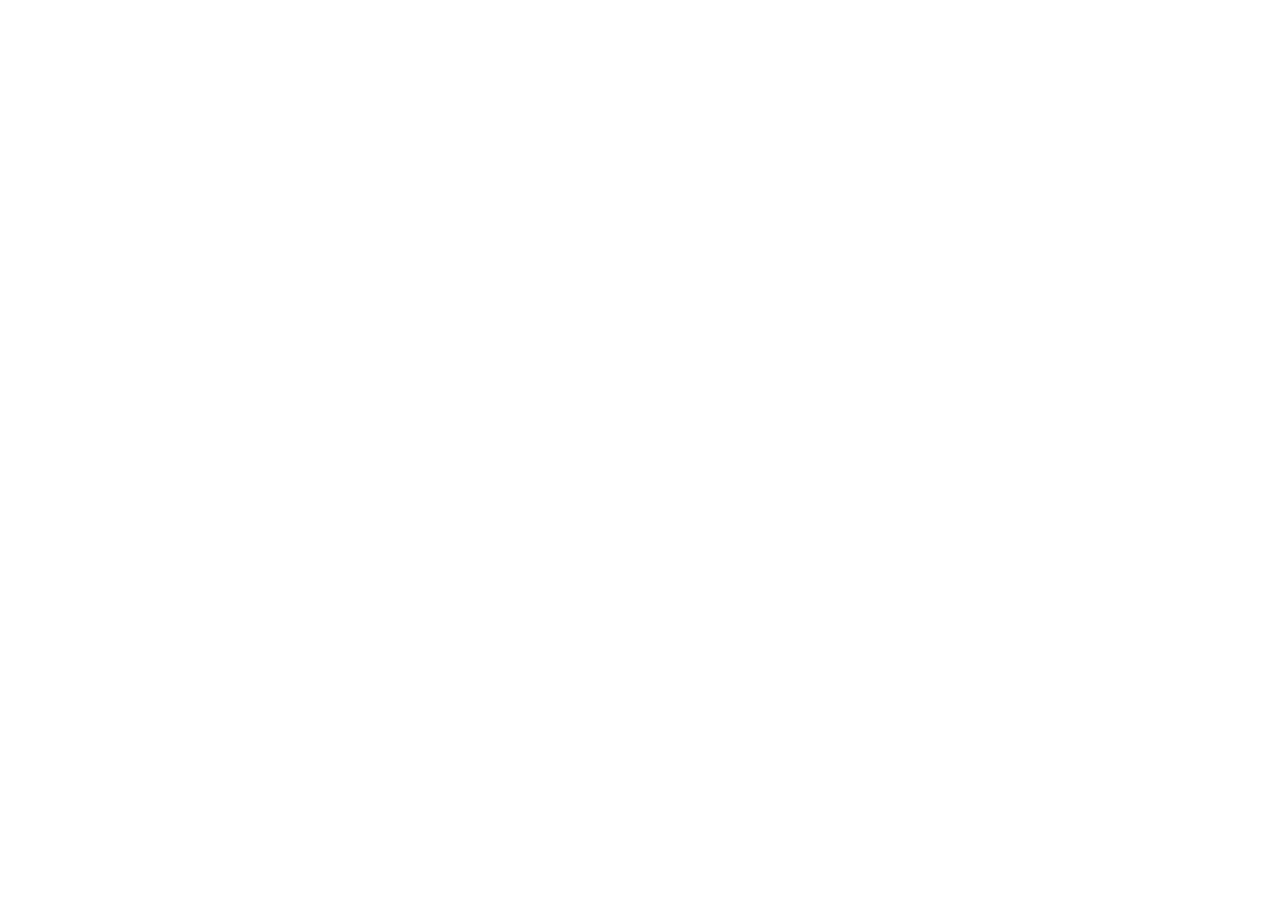
==== Basic Calculator/index.html @ 982b530f "feat: basic Calculator folder created" ====
<!DOCTYPE html>
<html lang="en">
<head>
  <meta charset="UTF-8">
  <meta name="viewport" content="width=device-width, initial-scale=1.0">
  <title>Basic Calculator</title>
</head>
<body>
  
</body>
</html>
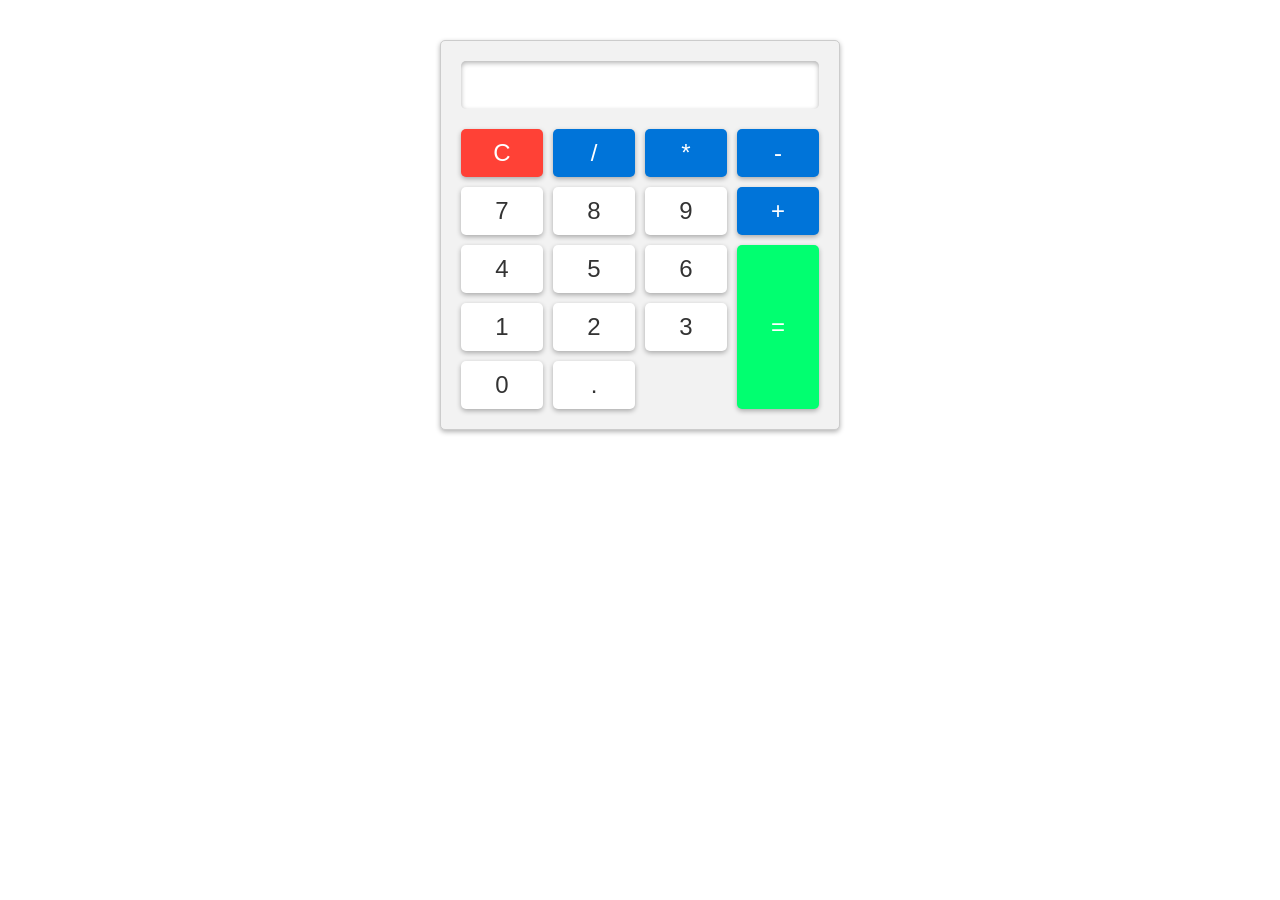
==== commit 776f13be: "feat: html,css completed" ====
--- a/Basic Calculator/index.html
+++ b/Basic Calculator/index.html
@@ -4,8 +4,30 @@
   <meta charset="UTF-8">
   <meta name="viewport" content="width=device-width, initial-scale=1.0">
   <title>Basic Calculator</title>
+  <link rel="stylesheet" href="style.css">
 </head>
 <body>
-  
+  <div class="calculator">
+    <input type="text" id="result" readonly>
+    <div class="buttons">
+      <button class="clear">C</button>
+      <button class="operator">/</button>
+      <button class="operator">*</button>
+      <button class="operator">-</button>
+      <button class="number">7</button>
+      <button class="number">8</button>
+      <button class="number">9</button>
+      <button class="operator">+</button>
+      <button class="number">4</button>
+      <button class="number">5</button>
+      <button class="number">6</button>
+      <button class="equals">=</button>
+      <button class="number">1</button>
+      <button class="number">2</button>
+      <button class="number">3</button>
+      <button class="number">0</button>
+      <button class="decimal">.</button>
+    </div>
+  </div>
 </body>
 </html>
--- a/Basic Calculator/style.css
+++ b/Basic Calculator/style.css
@@ -0,0 +1,66 @@
+* {
+  box-sizing: border-box;
+  margin: 0;
+}
+
+.calculator {
+  background-color: #f2f2f2;
+  padding: 20px;
+  max-width: 400px;
+  margin: 0 auto;
+  border: solid 1px #ccc;
+  box-shadow: 0 2px 5px rgba(0, 0, 0, 0.3);
+  border-radius: 5px;
+  margin-top: 40px;
+}
+
+#result {
+  width: 100%;
+  padding: 10px;
+  font-size: 24px;
+  border: none;
+  box-shadow: 0 2px 5px rgba(0, 0, 0, 0.3) inset;
+  border-radius: 5px;
+}
+
+.buttons{
+  display: grid;
+  grid-template-columns: repeat(4,1fr);
+  grid-gap: 10px;
+  margin-top: 20px;
+}
+
+button{
+  padding: 10px;
+  font-size: 24px;
+  border: none;
+  box-shadow: 0 2px 5px rgba(0,0,0,0.3);
+  border-radius: 5px;
+  cursor: pointer;
+  transition: background-color .3s ease;
+}
+
+button:hover{
+  background-color: #ddd;
+}
+
+.clear{
+  background-color: #ff4136;
+  color: #fff;
+}
+
+.number, .decimal{
+  background-color: #fff;
+  color: #333;
+}
+
+.operator{
+  background-color: #0074d9;
+  color: #fff;
+}
+
+.equals{
+  background-color: #01ff70;
+  grid-row: span 3;
+  color: #fff;
+}
